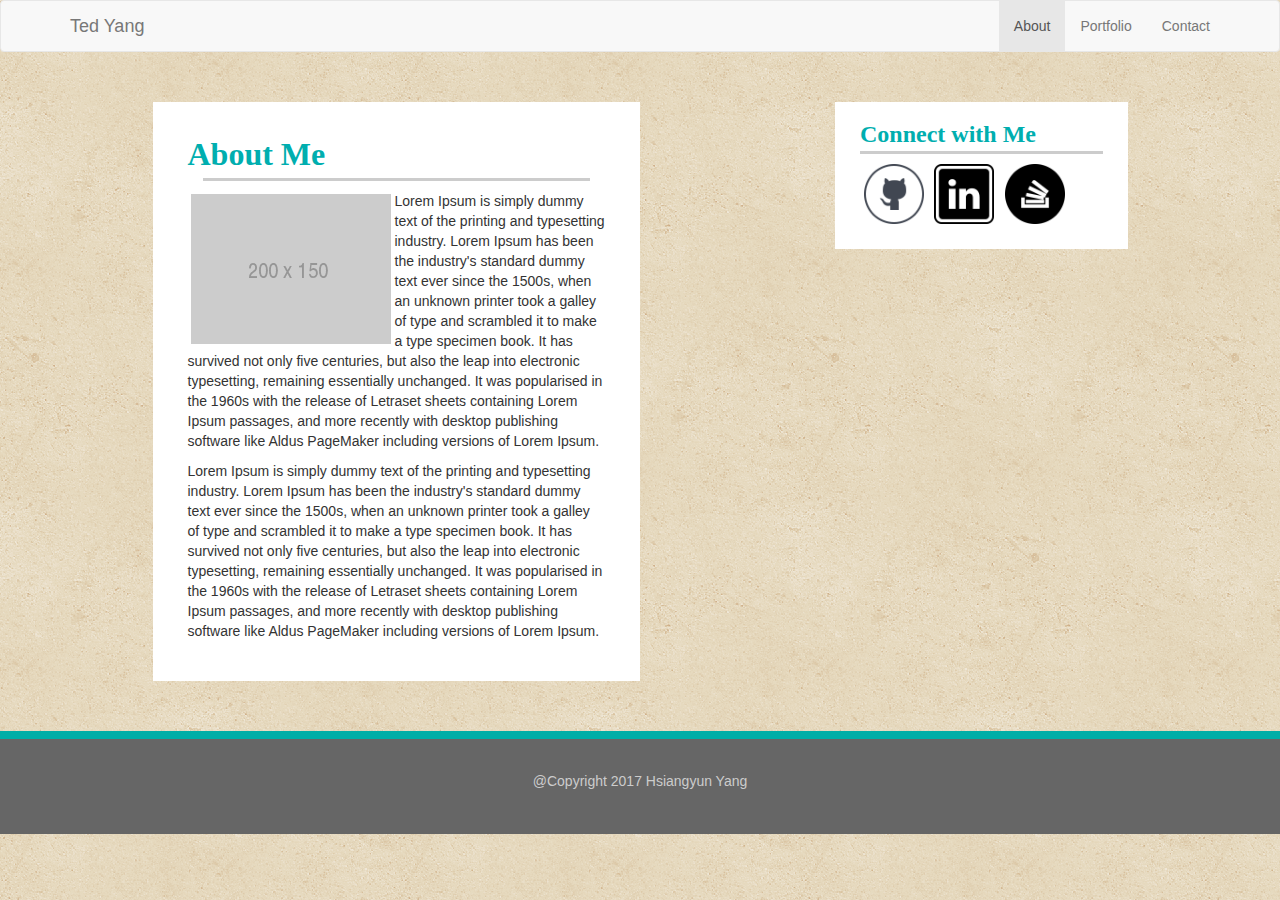
==== index.html @ 342755a9 "initial" ====
<!DOCTYPE html>
<html lang="en">
<head>
	<meta charset="UTF-8">
	<title>About Me</title>
	<link rel="stylesheet" href="https://maxcdn.bootstrapcdn.com/bootstrap/3.3.6/css/bootstrap.min.css">
	<link rel="stylesheet" type="text/css" href="assets/css/style.css">
</head>
<body class="middle">
	<nav class="navbar navbar-default">
		<div class="container">
			<div class="navbar-header">
				<a class="navbar-brand" href="#">Ted Yang</a>
			</div>
			<div id="navbar" >
				<ul class="nav navbar-nav navbar-right">
					<li class="active"><a href="./index.html">About </a></li>
					<li><a href="./portfolio.html">Portfolio</a></li>
					<li><a href="./contact.html">Contact</a></li>
				</ul>
			</div>
			<!--/.nav-collapse -->
		</div>
		<!--/.container-fluid -->
	</nav>
	<!--body start -->
	<div class="container brbr">
		<div class="row">
			<div class="col-md-1"></div>
			<div class="abc col-md-5 white col-sm-12"> <!-- cannot use container?-->
				<div class="row">
					<div class="titLeft">About Me</div>	
				</div>
				<div id="leftBorder"></div>
				<div class="row">
					<img class="pull-left" src="assets/images/200x150.png">
					<p>Lorem Ipsum is simply dummy text of the printing and typesetting industry. Lorem Ipsum has been the industry's standard dummy text ever since the 1500s, when an unknown printer took a galley of type and scrambled it to make a type specimen book. It has survived not only five centuries, but also the leap into electronic typesetting, remaining essentially unchanged. It was popularised in the 1960s with the release of Letraset sheets containing Lorem Ipsum passages, and more recently with desktop publishing software like Aldus PageMaker including versions of Lorem Ipsum.</p>
					<p>Lorem Ipsum is simply dummy text of the printing and typesetting industry. Lorem Ipsum has been the industry's standard dummy text ever since the 1500s, when an unknown printer took a galley of type and scrambled it to make a type specimen book. It has survived not only five centuries, but also the leap into electronic typesetting, remaining essentially unchanged. It was popularised in the 1960s with the release of Letraset sheets containing Lorem Ipsum passages, and more recently with desktop publishing software like Aldus PageMaker including versions of Lorem Ipsum.</p>
				</div>
			</div>
			<div class="col-md-2"></div>
			<div class="efg col-md-3 white col-sm-12">
				<div class="titRig">Connect with Me</div>
				<div id="leftBorder"></div>
				<a href="https://github.com/TedxMo" target="_blank"><img class="smallpic" src="assets/images/github.png"></a>
				<a href="https://www.linkedin.com/in/hsiangyun-ted-yang-a4031684/" target="_blank"><img class="smallpic" src="assets/images/linkedin.png"></a>
				<a href="https://stackoverflow.com/users/8396257/ted-y" target="_blank"><img class="smallpic" src="assets/images/stack.png"></a>
			</div>
		</div>
	</div>
	<!--body End -->
	<div class ="row endBr brbr"></div>
	<footer class="row">@Copyright 2017 Hsiangyun Yang</footer>
	
</body>
</html>
---- assets/css/style.css ----
/**{
	box-sizing: border-box;
}*/
#head1{
	background: #00aea7;
	color: white;
	height: 100px;
	font-size: 35px;
	line-height: 170%;
}
.nav1{
	padding: 25px 0	;
}
.titLeft{
	text-align: left;
	font-size: 32px;
	font-weight: bold;
	color:#00aeaf ;	
	font-family: 'Georgia', 'Times', 'Times New Roman', 'serif';
}
#leftBorder{
	margin-left: 0;
	margin-bottom: 10px;
	height: 3px;
	background-color: #cccccc;
}
.middle{
	background-image: url(../images/content-back.png);
}
.white{
	background-color: white;
}
.titRig{
	text-align: left;
	font-size: 24px;
	font-weight: bold;
	color:#00aeaf ;	
	font-family: 'Georgia', 'Times', 'Times New Roman', 'serif';
}
img{
	margin: 3.5px;
}
.sur{
	margin-right: 50px;
	margin-top: 15px; 
	margin-bottom: 15px;
}
.smallpic{
	width: 60px;
	height: 60px;
	margin: 0 3.5px;
	margin-bottom: 10px;
}
.endBr{
	height: 8px;
	background: #00aea7;
}
.brbr{
	margin-top: 50px;
}
.abc{
	padding: 30px 50px;
}
.efg{
	padding: 15px 25px;
}
footer{
	height: 95px;
	background: #666666;
	line-height: 600%;
	color: #cccccc;
	text-align: center;
}
.ininder{
	width: 100%;
}
.pos1{
	position: relative;
}
.pos2{
	position: absolute;
	width: 220px; 
	height:30px;
	background: #00aea7;
	bottom: 3px;
	left: 18px;
	text-align: center;
	line-height: 190%;
	color: white;
}
.pos3{
	position: absolute;
	width: 220px; 
	height:30px;
	background: #00aea7;
	bottom: 3px;
	left: 19px;
	text-align: center;
	line-height: 190%;
	color: white;
}
.pos4{
	position: absolute;
	width: 220px; 
	height:30px;
	background: #00aea7;
	bottom: 3px;
	left: 18px;
	text-align: center;
	line-height: 190%;
	color: white;
}
.pos5{
	position: absolute;
	width: 220px; 
	height:30px;
	background: #00aea7;
	bottom: 3px;
	left: 19px;
	text-align: center;
	line-height: 190%;
	color: white;
}
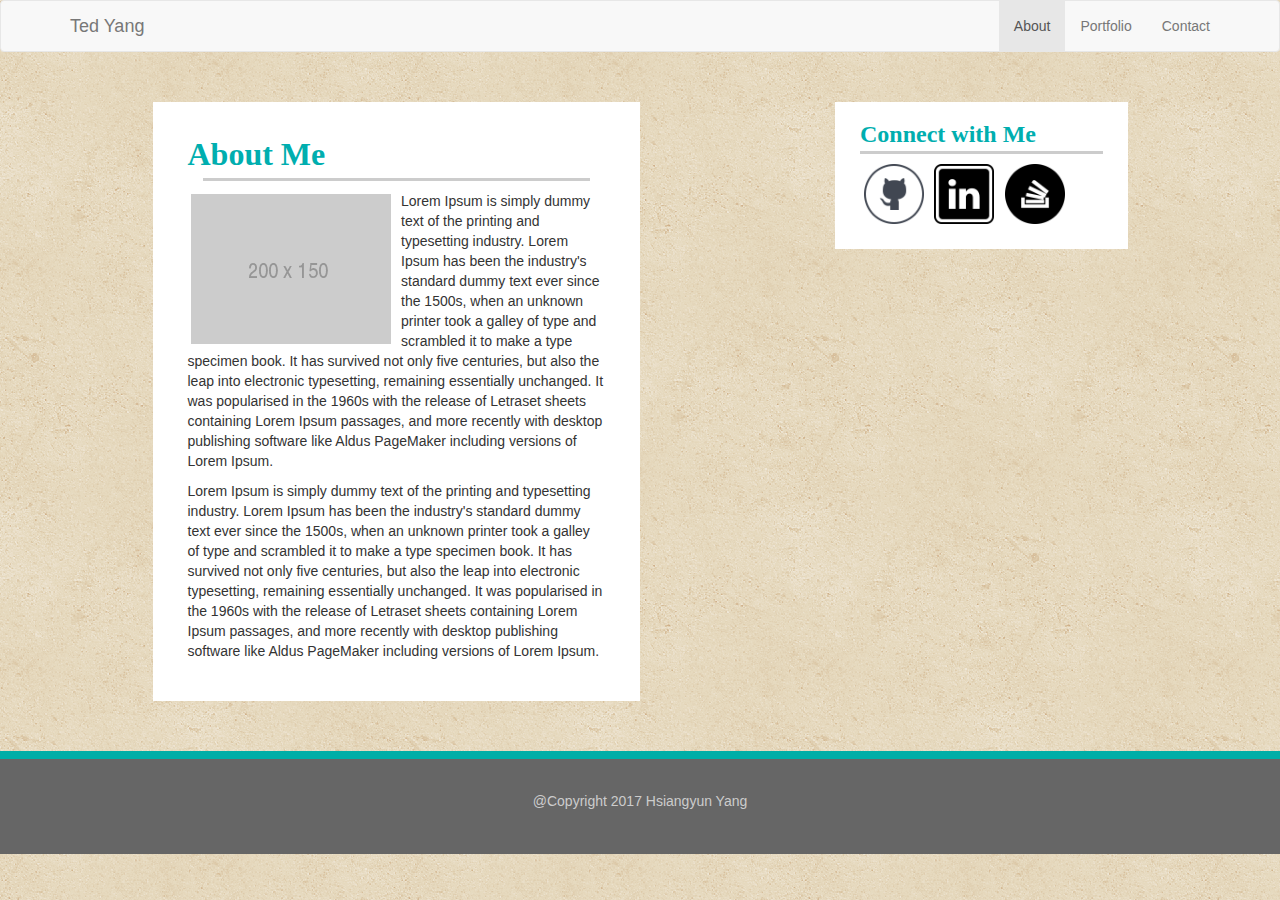
==== commit dbc1638f: "index changes1" ====
--- a/index.html
+++ b/index.html
@@ -2,7 +2,7 @@
 <html lang="en">
 <head>
 	<meta charset="UTF-8">
-	<title>About Me</title>
+	<title>Bootstrap-Portfolio</title>
 	<link rel="stylesheet" href="https://maxcdn.bootstrapcdn.com/bootstrap/3.3.6/css/bootstrap.min.css">
 	<link rel="stylesheet" type="text/css" href="assets/css/style.css">
 </head>
@@ -33,7 +33,7 @@
 				</div>
 				<div id="leftBorder"></div>
 				<div class="row">
-					<img class="pull-left" src="assets/images/200x150.png">
+					<img class="pull-left" src="assets/images/200x150.png" style="width: 200px; height: 150px; margin-right: 10px ">
 					<p>Lorem Ipsum is simply dummy text of the printing and typesetting industry. Lorem Ipsum has been the industry's standard dummy text ever since the 1500s, when an unknown printer took a galley of type and scrambled it to make a type specimen book. It has survived not only five centuries, but also the leap into electronic typesetting, remaining essentially unchanged. It was popularised in the 1960s with the release of Letraset sheets containing Lorem Ipsum passages, and more recently with desktop publishing software like Aldus PageMaker including versions of Lorem Ipsum.</p>
 					<p>Lorem Ipsum is simply dummy text of the printing and typesetting industry. Lorem Ipsum has been the industry's standard dummy text ever since the 1500s, when an unknown printer took a galley of type and scrambled it to make a type specimen book. It has survived not only five centuries, but also the leap into electronic typesetting, remaining essentially unchanged. It was popularised in the 1960s with the release of Letraset sheets containing Lorem Ipsum passages, and more recently with desktop publishing software like Aldus PageMaker including versions of Lorem Ipsum.</p>
 				</div>
--- a/assets/css/style.css
+++ b/assets/css/style.css
@@ -74,49 +74,53 @@
 .ininder{
 	width: 100%;
 }
+img{
+	width: 100%;
+}
 .pos1{
 	position: relative;
 }
 .pos2{
 	position: absolute;
-	width: 220px; 
+
+	width: 100%; 
 	height:30px;
 	background: #00aea7;
 	bottom: 3px;
-	left: 18px;
+	left: 3.5px;
 	text-align: center;
 	line-height: 190%;
 	color: white;
 }
 .pos3{
 	position: absolute;
-	width: 220px; 
+	width: 100%; 
 	height:30px;
 	background: #00aea7;
 	bottom: 3px;
-	left: 19px;
+	right: -3px;
 	text-align: center;
 	line-height: 190%;
 	color: white;
 }
 .pos4{
 	position: absolute;
-	width: 220px; 
+	width: 100%; 
 	height:30px;
 	background: #00aea7;
 	bottom: 3px;
-	left: 18px;
+	left: 3.5px;
 	text-align: center;
 	line-height: 190%;
 	color: white;
 }
 .pos5{
 	position: absolute;
-	width: 220px; 
+	width: 100%; 
 	height:30px;
 	background: #00aea7;
 	bottom: 3px;
-	left: 19px;
+	right: -3px;
 	text-align: center;
 	line-height: 190%;
 	color: white;
